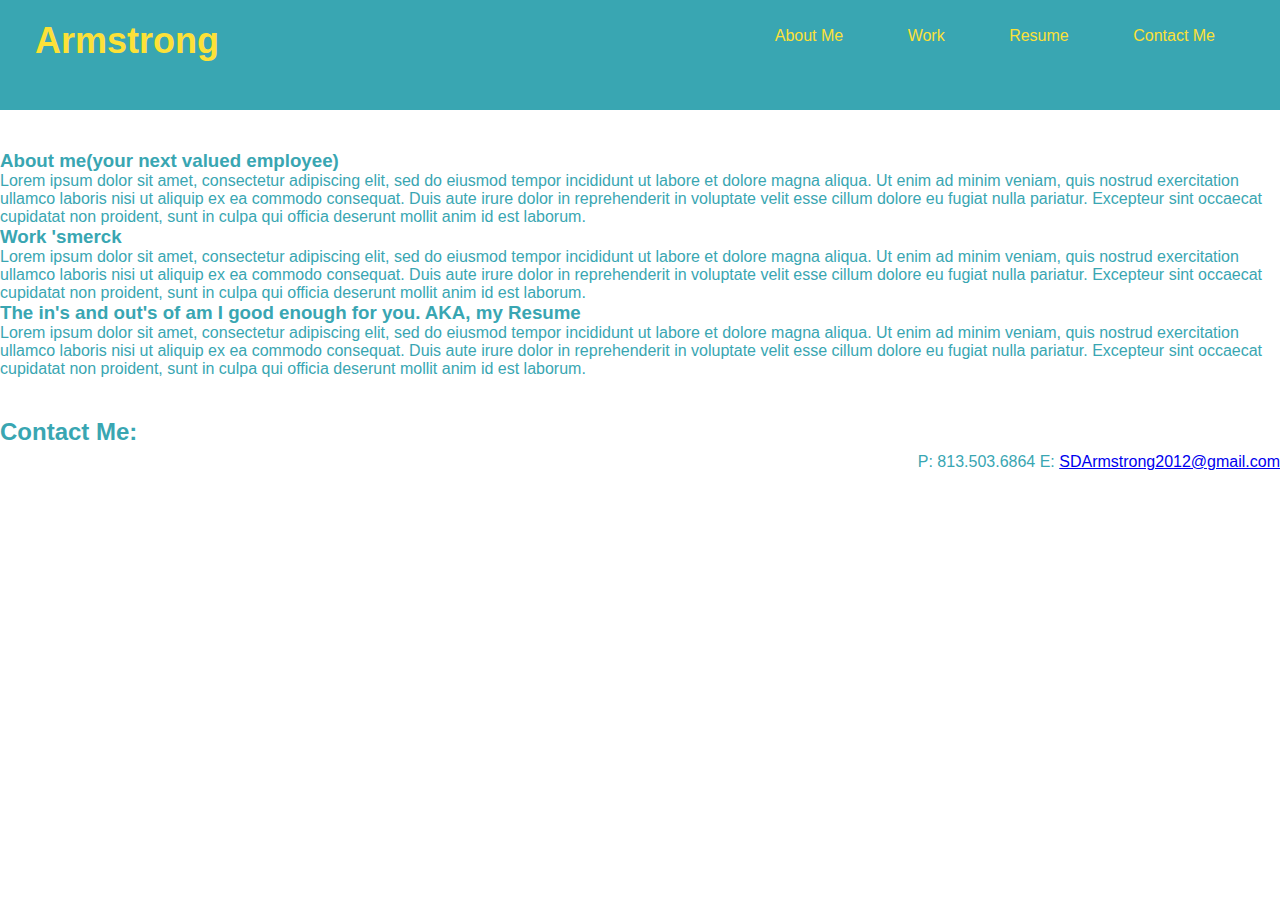
==== index.html @ b8a9ccce "basic HTML and css layout with empty README" ====
<!DOCTYPE html>
<html lang="en">

<!-- title/css link/meta data -->
  <head>
    <title>Armstrong Portfolio</title>
    <meta charset="UTF-8" />
    <link rel="stylesheet" type="text/css" href="./assets/css/style.css" />
  </head>

<!-- hero/splash/jumbo/header/navigation -->
  <body>
    <header class="main-header">
        <h1>
            <a href="/">Armstrong</a>
        </h1>
        <!-- nav -->
        <nav>
            <!-- nav unordered list -->
            <ul>
                <!-- list elemenets-->
                <li>
                    <a href="#about-me">About Me</a>
                </li>
                <li>
                    <a href="#work">Work</a>
                </li>
    <!-- link resume to seperate page? include download link?-->
                <li>
                    <a href="#resume">Resume</a>
                </li>
                <li>
                    <a href="#contact-me">Contact Me</a>
                </li>
            </ul>
        </nav>
        <h2>Prepared to create what you need</h2>
    </header>
<div></div>
<!-- content: about me/work/resume -->
    <main>
        <section id="about-me" class="about-me">
            <h3>About me(your next valued employee)</h3>
            <p>Lorem ipsum dolor sit amet, consectetur adipiscing elit, sed do eiusmod tempor incididunt ut labore et dolore magna aliqua. Ut enim ad minim veniam, quis nostrud exercitation ullamco laboris nisi ut aliquip ex ea commodo consequat. Duis aute irure dolor in reprehenderit in voluptate velit esse cillum dolore eu fugiat nulla pariatur. Excepteur sint occaecat cupidatat non proident, sunt in culpa qui officia deserunt mollit anim id est laborum.</p>

        </section>

        <section id="work" class="work">
            <h3>Work 'smerck</h3>
            <p>Lorem ipsum dolor sit amet, consectetur adipiscing elit, sed do eiusmod tempor incididunt ut labore et dolore magna aliqua. Ut enim ad minim veniam, quis nostrud exercitation ullamco laboris nisi ut aliquip ex ea commodo consequat. Duis aute irure dolor in reprehenderit in voluptate velit esse cillum dolore eu fugiat nulla pariatur. Excepteur sint occaecat cupidatat non proident, sunt in culpa qui officia deserunt mollit anim id est laborum.</p>

        </section>

        <section id="resume" class="resume">
            <h3>The in's and out's of am I good enough for you. AKA, my Resume</h3>
            <p>Lorem ipsum dolor sit amet, consectetur adipiscing elit, sed do eiusmod tempor incididunt ut labore et dolore magna aliqua. Ut enim ad minim veniam, quis nostrud exercitation ullamco laboris nisi ut aliquip ex ea commodo consequat. Duis aute irure dolor in reprehenderit in voluptate velit esse cillum dolore eu fugiat nulla pariatur. Excepteur sint occaecat cupidatat non proident, sunt in culpa qui officia deserunt mollit anim id est laborum.</p>

        </section>
    </main>
<div></div>
<!-- footer -->
        <footer>
            <section id="contact-me" class="contact-me">
                <h2>Contact Me:</h2>
                <nav>
                        P: 813.503.6864
                        E: <a href="mailto:sdarmstrong2012@gmail.com">SDArmstrong2012@gmail.com</a>
                </nav>
            </section>

        </footer>
  </body>
</html>
---- assets/css/style.css ----
* {
    margin: 0;
    padding: 0;
    box-sizing: border-box;
}

body {

    color: #39a6b2;
    font-family: Arial, Helvetica, sans-serif;

}

/* apply styles to <header> */

header {

    padding: 20px 35px;
    background-color: #39a6b2;

}

header h1 {

    font-weight: bold;
    font-size: 36px;
    color: #fce138;
    margin: 0;
    display: inline;

}

header a {

    text-decoration: none;    
    color: #fce138;

}

header nav {

    float: right;
    margin: 7px 0;
}

header nav ul li {

    display: inline;
    margin: 20px 0 10px 0;
}

header nav ul li a {
    margin: 0 30px;
    font-weight: lighter;
}

footer nav {
    float: right;
    margin: 7px 0;
}

footer h1 {
    font-weight: bold;
    font-size: 36px;
    color: #fce138;
    margin: 0;
    display: inline;
}

/*place holder for visual spacing*/
div {
    margin-top: 40px;
    margin-bottom: 40px;
}
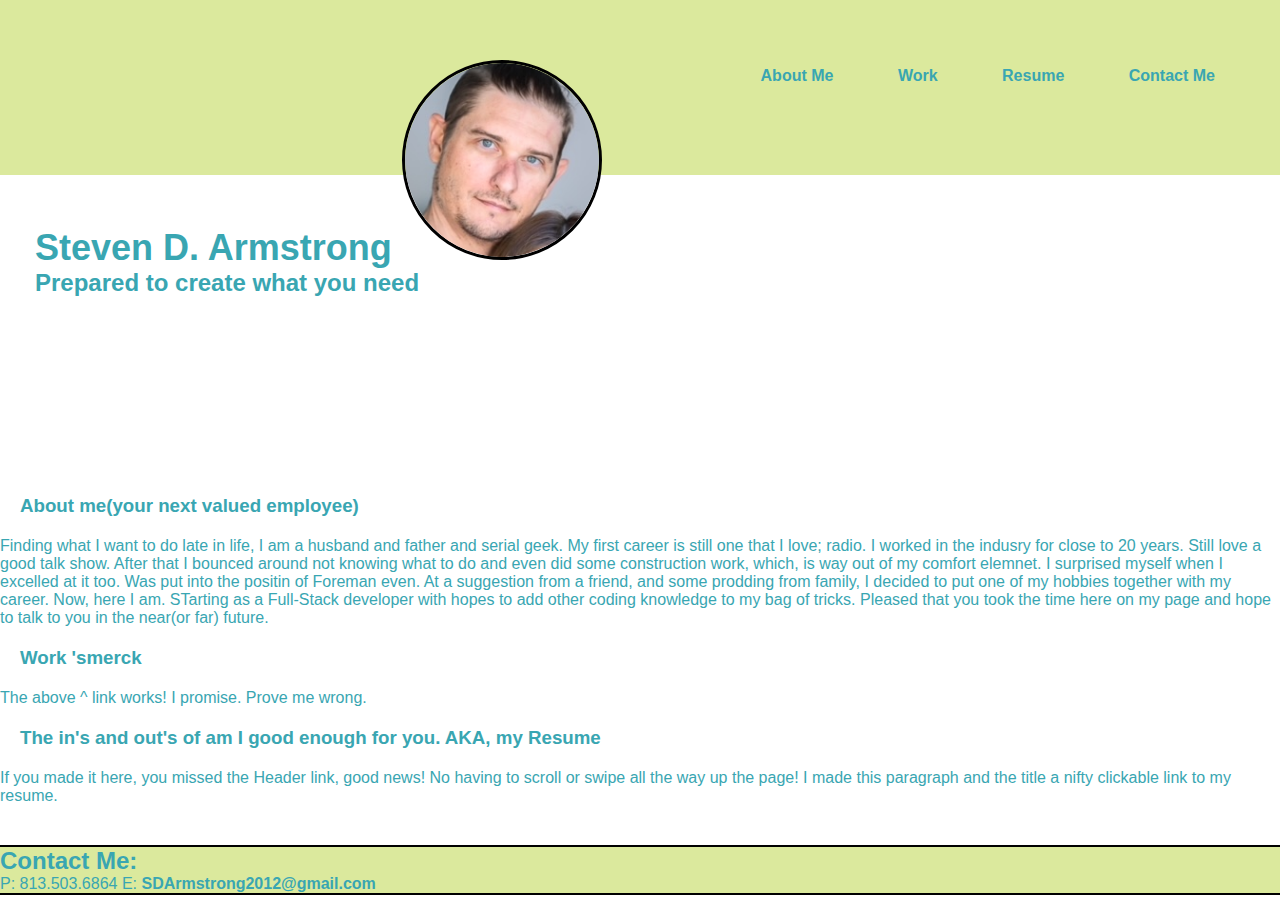
==== commit cb401168: "should have commited before added a lot work page resume page in page links avatar" ====
--- a/index.html
+++ b/index.html
@@ -7,13 +7,40 @@
     <meta charset="UTF-8" />
     <link rel="stylesheet" type="text/css" href="./assets/css/style.css" />
   </head>
+  <style>
+    a:link {
+      text-decoration: none;
+    }
+    
+    a:visited {
+      text-decoration: none;
+    }
+    
+    a:hover {
+      text-decoration: underline;
+    }
+    
+    a:active {
+      text-decoration: underline;
+    }
 
-<!-- hero/splash/jumbo/header/navigation -->
+    a:link {color: #39a6b2;
+    font-weight: bold;}
+    </style>
+
+<!-- header/navigation -->
   <body>
     <header class="main-header">
+        <div>
+        </div>
+        
         <h1>
-            <a href="/">Armstrong</a>
+            <a href="/">Steven D. Armstrong</a>
         </h1>
+        <a href="/">
+            <img class="avatar" src="./assets/images/circle_headshot.png" alt="circle headshot of steven d armstrong" />
+        </a>
+
         <!-- nav -->
         <nav>
             <!-- nav unordered list -->
@@ -27,7 +54,7 @@
                 </li>
     <!-- link resume to seperate page? include download link?-->
                 <li>
-                    <a href="#resume">Resume</a>
+                    <a href="./resume.html">Resume</a>
                 </li>
                 <li>
                     <a href="#contact-me">Contact Me</a>
@@ -36,24 +63,25 @@
         </nav>
         <h2>Prepared to create what you need</h2>
     </header>
-<div></div>
+
+<!-- hero -->
+<section class="hero"></section>
+
 <!-- content: about me/work/resume -->
     <main>
         <section id="about-me" class="about-me">
             <h3>About me(your next valued employee)</h3>
-            <p>Lorem ipsum dolor sit amet, consectetur adipiscing elit, sed do eiusmod tempor incididunt ut labore et dolore magna aliqua. Ut enim ad minim veniam, quis nostrud exercitation ullamco laboris nisi ut aliquip ex ea commodo consequat. Duis aute irure dolor in reprehenderit in voluptate velit esse cillum dolore eu fugiat nulla pariatur. Excepteur sint occaecat cupidatat non proident, sunt in culpa qui officia deserunt mollit anim id est laborum.</p>
-
+            <p>Finding what I want to do late in life, I am a husband and father and serial geek. My first career is still one that I love; radio. I worked in the indusry for close to 20 years. Still love a good talk show. After that I bounced around not knowing what to do and even did some construction work, which, is way out of my comfort elemnet. I surprised myself when I excelled at it too. Was put into the positin of Foreman even. At a suggestion from a friend, and some prodding from family, I decided to put one of my hobbies together with my career. Now, here I am. STarting as a Full-Stack developer with hopes to add other coding knowledge to my bag of tricks. Pleased that you took the time here on my page and hope to talk to you in the near(or far) future.</p>
         </section>
 
         <section id="work" class="work">
-            <h3>Work 'smerck</h3>
-            <p>Lorem ipsum dolor sit amet, consectetur adipiscing elit, sed do eiusmod tempor incididunt ut labore et dolore magna aliqua. Ut enim ad minim veniam, quis nostrud exercitation ullamco laboris nisi ut aliquip ex ea commodo consequat. Duis aute irure dolor in reprehenderit in voluptate velit esse cillum dolore eu fugiat nulla pariatur. Excepteur sint occaecat cupidatat non proident, sunt in culpa qui officia deserunt mollit anim id est laborum.</p>
-
+            <h3><a href="./portfolio-page.html">Work 'smerck</h3></a>
+            <p>The above ^ link works! I promise. Prove me wrong.</p>
         </section>
 
         <section id="resume" class="resume">
             <h3>The in's and out's of am I good enough for you. AKA, my Resume</h3>
-            <p>Lorem ipsum dolor sit amet, consectetur adipiscing elit, sed do eiusmod tempor incididunt ut labore et dolore magna aliqua. Ut enim ad minim veniam, quis nostrud exercitation ullamco laboris nisi ut aliquip ex ea commodo consequat. Duis aute irure dolor in reprehenderit in voluptate velit esse cillum dolore eu fugiat nulla pariatur. Excepteur sint occaecat cupidatat non proident, sunt in culpa qui officia deserunt mollit anim id est laborum.</p>
+            <p>If you made it here, you missed the Header link, good news! No having to scroll or swipe all the way up the page! I made this paragraph and the title a nifty clickable link to my resume.</p>
 
         </section>
     </main>
--- a/assets/css/style.css
+++ b/assets/css/style.css
@@ -16,24 +16,27 @@
 header {
 
     padding: 20px 35px;
-    background-color: #39a6b2;
+    background-color: #dbe99d;
+    height: 175px;
+    width: 100%;
 
 }
 
 header h1 {
 
     font-weight: bold;
-    font-size: 36px;
-    color: #fce138;
+    font-size: 36px ;
+    color: #000000;
     margin: 0;
     display: inline;
 
 }
 
+
 header a {
 
     text-decoration: none;    
-    color: #fce138;
+    color: #000000;
 
 }
 
@@ -46,7 +49,7 @@
 header nav ul li {
 
     display: inline;
-    margin: 20px 0 10px 0;
+
 }
 
 header nav ul li a {
@@ -54,7 +57,18 @@
     font-weight: lighter;
 }
 
-footer nav {
+header div {
+    margin-bottom: 10px;
+}
+
+footer {
+    border: solid black 2px;
+    border-right: 0px;
+    border-left: 0px;
+    background-color: #dbe99d;
+}
+
+footer nav h2 {
     float: right;
     margin: 7px 0;
 }
@@ -72,3 +86,27 @@
     margin-top: 40px;
     margin-bottom: 40px;
 }
+
+section h3 {
+    padding: 20px 20px 20px 20px;
+    text-decoration: none;
+}
+
+.hero {
+    background-image:;
+    height: 300px;
+    background-size: cover;
+    background-position: center;
+    position: relative;
+}
+
+.avatar {
+    width: 200px;
+    margin: 0;
+    border: 3px solid black;
+    border-radius: 500px;
+}
+
+.work {
+    color: #39a6b2;
+}